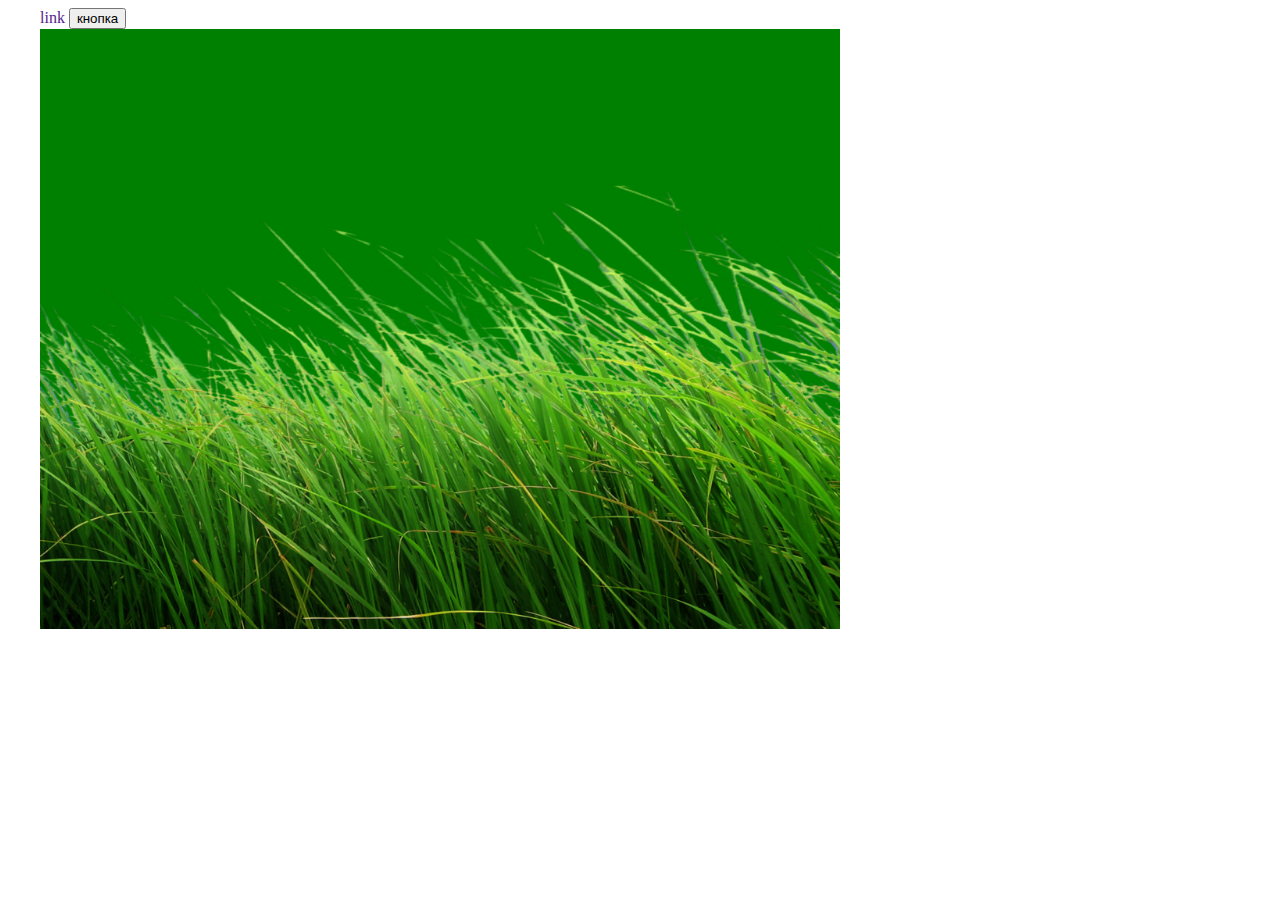
==== index.html @ 098e2359 "робота на уроці" ====
<!DOCTYPE html>
<html lang="en">

<head>
  <meta charset="UTF-8">
  <meta name="viewport" content="width=device-width, initial-scale=1.0">
  <title>Одиниці вимірювання. Псевдоелементи. Background.</title>
  <link rel="stylesheet" href="./style.css">
</head>

<body>
  <div class="container">
    <a href="" class="link">link</a>

    <button class="btn">кнопка</button>

    <!-- background -->
    <div class="bg-box"></div>
  </div>

</body>

</html>
---- style.css ----
a{
  text-decoration: none;
}

.container{
  width: 1200px;
  padding-left: 15px;
  padding-right: 15px;
  margin-left: auto;
  margin-right: auto;
}

.link:hover,
.link:focus{
  color: red;
}

.btn:hover,
.btn:focus {
  color: red;
  background-color: aqua;
  border: 1px solid blue;
}

.bg-box{
  background-color: green;
  width: 800px;
  height: 600px;
  background-image: url(./img/green-png-44873.png),url(https://img.goodfon.ru/wallpaper/big/0/5b/pole-zelen-trava-dom-derevya.jpg);
  background-repeat: no-repeat;
  background-position: bottom, center;
  background-size: 800px, contain;
}
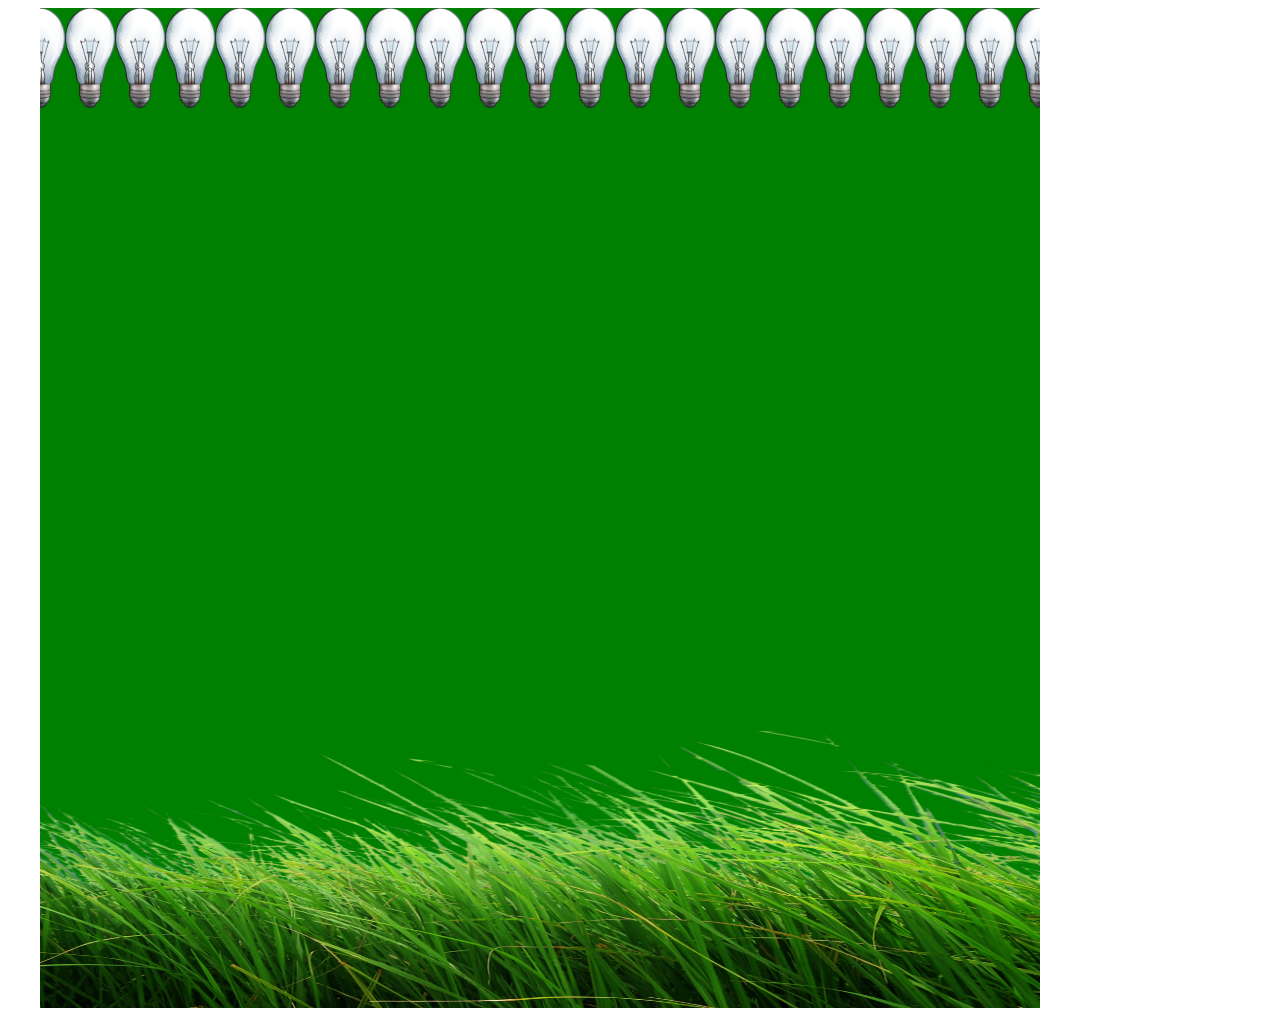
==== commit a4d27451: "fix" ====
--- a/index.html
+++ b/index.html
@@ -9,12 +9,8 @@
 </head>
 
 <body>
+  <!-- background -->
   <div class="container">
-    <a href="" class="link">link</a>
-
-    <button class="btn">кнопка</button>
-
-    <!-- background -->
     <div class="bg-box"></div>
   </div>
 
--- a/style.css
+++ b/style.css
@@ -1,6 +1,3 @@
-a{
-  text-decoration: none;
-}
 
 .container{
   width: 1200px;
@@ -10,24 +7,17 @@
   margin-right: auto;
 }
 
-.link:hover,
-.link:focus{
-  color: red;
-}
-
-.btn:hover,
-.btn:focus {
-  color: red;
-  background-color: aqua;
-  border: 1px solid blue;
-}
-
+/* background */
 .bg-box{
-  background-color: green;
-  width: 800px;
-  height: 600px;
-  background-image: url(./img/green-png-44873.png),url(https://img.goodfon.ru/wallpaper/big/0/5b/pole-zelen-trava-dom-derevya.jpg);
-  background-repeat: no-repeat;
-  background-position: bottom, center;
-  background-size: 800px, contain;
+background-color: green;
+width: 1000px;
+height: 1000px;
+background-image: url(./img/green-png-44873.png),
+                  url(./img/lamp-png-34914.png),
+                  url(https://avatanplus.com/files/resources/mid/58eb07b830eab15b56162788.png),
+                  url(https://vignette.wikia.nocookie.net/mashaandthebear/images/e/e0/%D0%81%D0%B6%D0%B8%D0%BA.png/revision/latest?cb=20180209130328&path-prefix=ru),
+                  url(https://img.goodfon.ru/wallpaper/big/0/5b/pole-zelen-trava-dom-derevya.jpg);
+background-repeat: repeat-x, repeat-x, repeat-y, repeat-y, no-repeat;
+background-position: bottom, top, right 30px bottom 20px, left, 50% 50%;
+background-size: 1000px 400px, 50px 100px, 50px 50px, 50px 50px, 596px 380px;
 }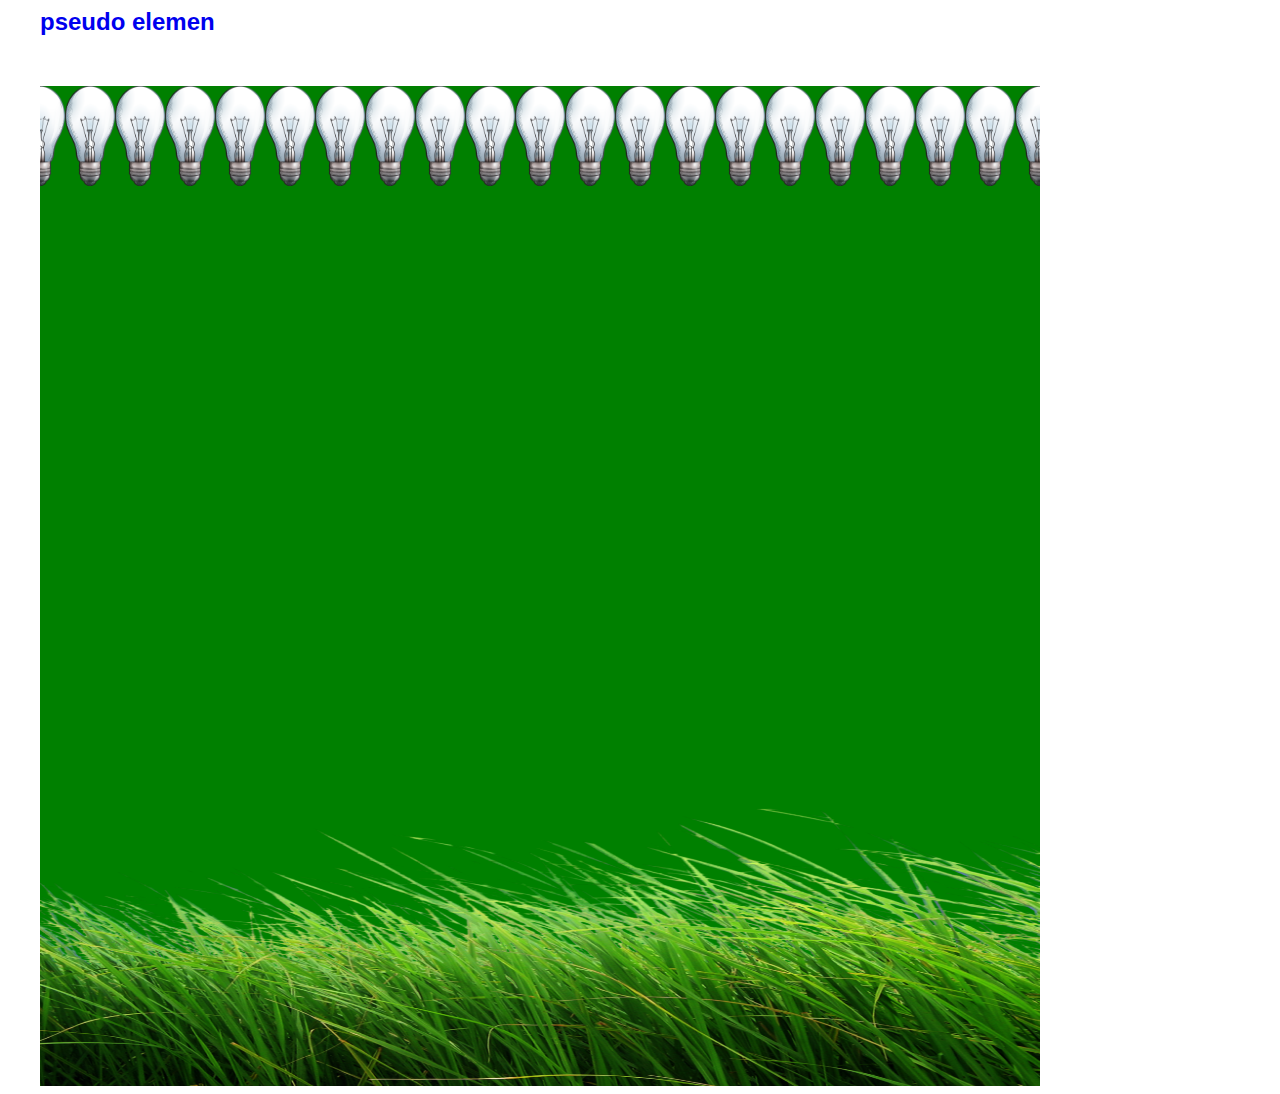
==== commit 22aed75a: "fix" ====
--- a/index.html
+++ b/index.html
@@ -9,10 +9,21 @@
 </head>
 
 <body>
-  <!-- background -->
-  <div class="container">
-    <div class="bg-box"></div>
-  </div>
+  <header class="header">
+    <div class="container">
+      <a href="./element.html">pseudo elemen</a>
+    </div>
+  </header>
+
+  <main>
+    <!-- background -->
+    <section>
+      <div class="container">
+        <div class="bg-box"></div>
+      </div>
+    </section>
+  </main>
+  </section>
 
 </body>
 
--- a/style.css
+++ b/style.css
@@ -1,3 +1,8 @@
+body{
+  font-family: Verdana, Geneva, Tahoma, sans-serif;
+  font-size: 24px;
+  font-weight: 600;
+}
 
 .container{
   width: 1200px;
@@ -5,6 +10,14 @@
   padding-right: 15px;
   margin-left: auto;
   margin-right: auto;
+}
+
+a {
+  text-decoration: none;
+}
+
+.header{
+  margin-bottom: 50px;
 }
 
 /* background */
@@ -20,4 +33,11 @@
 background-repeat: repeat-x, repeat-x, repeat-y, repeat-y, no-repeat;
 background-position: bottom, top, right 30px bottom 20px, left, 50% 50%;
 background-size: 1000px 400px, 50px 100px, 50px 50px, 50px 50px, 596px 380px;
-}+}
+
+/* pseudo element */
+.services-item {
+  display: flex;
+  align-items: center;
+}
+
